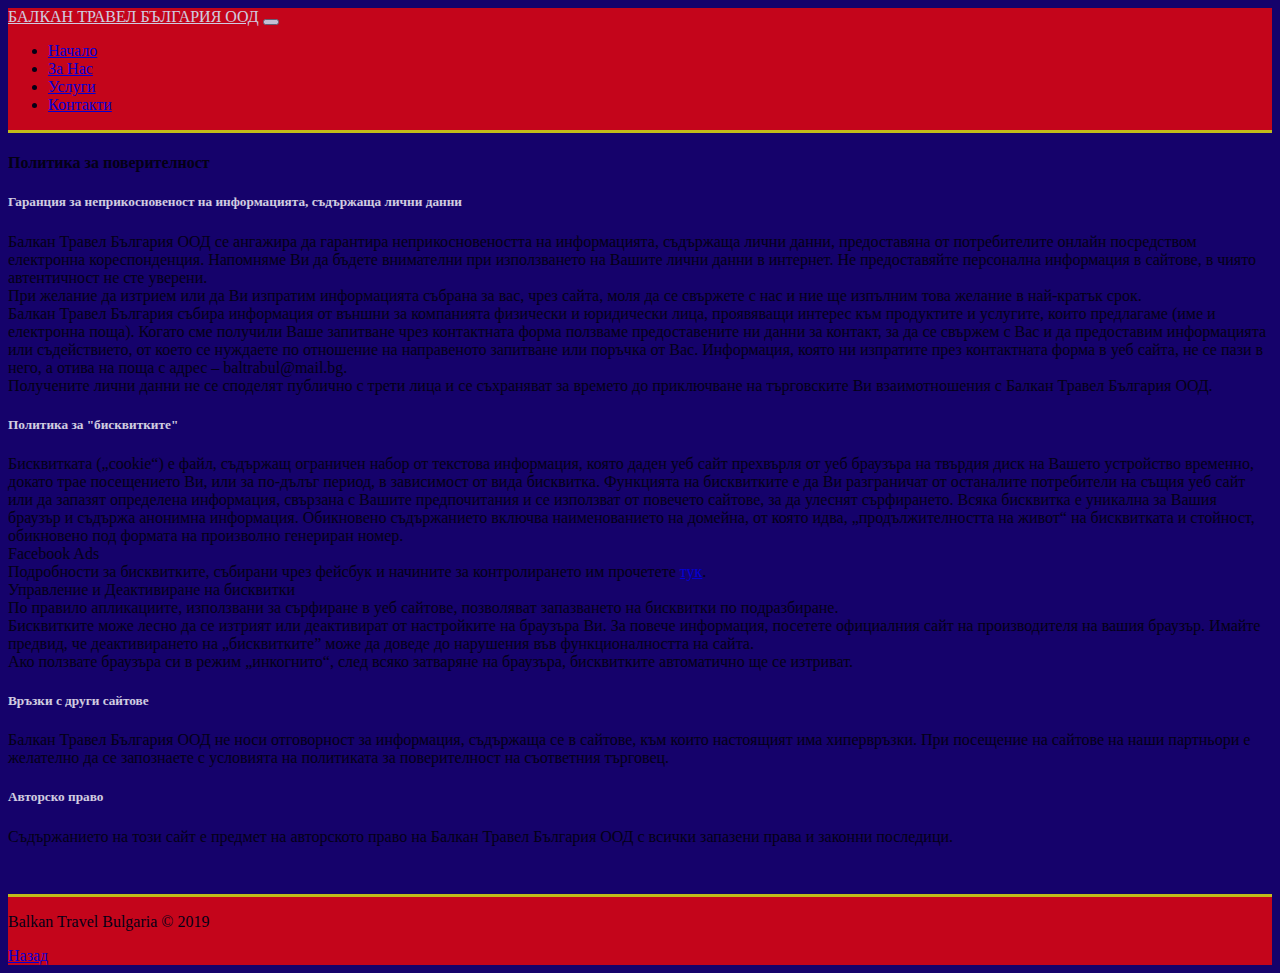
==== policy.html @ b935530d "perfect design :)" ====
<!DOCTYPE html>
<html lang="en">

<head>
  <meta charset="UTF-8">
  <meta name="viewport" content="width=device-width, initial-scale=1.0">
  <meta http-equiv="X-UA-Compatible" content="ie=edge">
  <link rel="stylesheet" href="https://use.fontawesome.com/releases/v5.0.13/css/all.css" integrity="sha384-DNOHZ68U8hZfKXOrtjWvjxusGo9WQnrNx2sqG0tfsghAvtVlRW3tvkXWZh58N9jp"
    crossorigin="anonymous">
  <link rel="stylesheet" href="https://stackpath.bootstrapcdn.com/bootstrap/4.1.1/css/bootstrap.min.css" integrity="sha384-WskhaSGFgHYWDcbwN70/dfYBj47jz9qbsMId/iRN3ewGhXQFZCSftd1LZCfmhktB"
    crossorigin="anonymous">
  <link rel="stylesheet" href="css/style.css">
  <title>Balkan Travel Bulgaria</title>
</head>

<body data-spy="scroll" data-target="#main-nav" >

  <nav class="navbar navbar-expand-sm bg-danger navbar-dark fixed-top" id="main-nav" >
    <div class="container">
      <a href="index.html" class="navbar-brand">Балкан Травел България ООД</a>
      <button class="navbar-toggler" data-toggle="collapse" data-target="#navbarCollapse">
        <span class="navbar-toggler-icon"></span>
      </button>
      <div class="collapse navbar-collapse" id="navbarCollapse">
        <ul class="navbar-nav ml-auto">
          <li class="nav-item">
              <a href="#home" class="nav-link">Начало</a></li>
          <li class="nav-item">
              <a href="#about-head-section" class="nav-link">За Нас</a></li>
          <li class="nav-item">
              <a href="#destinations-head-section" class="nav-link">Услуги</a></li>
          <li class="nav-item">
              <a href="#contacts-head-section" class="nav-link">Контакти</a></li>
        </ul>
      </div>
    </div>
  </nav>

  <!--POLICY HEAD SECTION-->   
  <section id="policy-head-section" class="pt-5">
        <div class="container">
          <div class="row">
            <div class="col text-center py-2">
              <h4 class="display-4 text-muted">Политика за поверителност</h4>
            </div>
          </div>
        </div>
    </section>

  <!--POLICY SECTION-->
  <section id="policy-section" class="bg-light py-3">
        <div class="container">
                <div class="row">
                  <div class="col md-12">
                        <h5 class="display-5 text-secondary text-center text-uppercase py-3">Гаранция за неприкосновеност на информацията, съдържаща лични данни</h5>
                        <p class="text-justify">Балкан Травел България ООД се ангажира да гарантира неприкосновеността на информацията, съдържаща лични данни, предоставяна от потребителите онлайн посредством електронна кореспонденция.  Напомняме Ви  да бъдете внимателни при използването на Вашите лични данни в интернет. Не предоставяйте персонална информация в сайтове, в чиято автентичност не сте уверени.<br>
                                При желание да изтрием или да Ви изпратим информацията събрана за вас, чрез сайта, моля да се свържете с нас  и ние ще изпълним това желание в най-кратък срок.<br>
                                Балкан Травел България  събира информация от външни за компанията физически и юридически лица, проявяващи интерес към продуктите и услугите, които предлагаме (име и електронна поща). Когато сме получили Ваше запитване чрез контактната форма  ползваме предоставените ни данни за контакт, за да се свържем с Вас и да предоставим информацията или съдействието, от което се нуждаете по отношение на направеното запитване или поръчка от Вас.
                                Информация, която ни изпратите през контактната форма в уеб сайта, не се пази в него, а отива на поща с адрес – baltrabul@mail.bg.<br>
                                Получените лични данни не се споделят публично с трети лица и се съхраняват за времето до приключване на търговските Ви взаимотношения с Балкан Травел България ООД.
                         </p>
                        <h5 class="display-5 text-secondary text-center text-uppercase py-3">Политика за "бисквитките"</h5>
                        <p class="text-justify">Бисквитката („cookie“) е файл, съдържащ ограничен набор от текстова информация, която даден уеб сайт прехвърля от уеб браузъра на твърдия диск на Вашето устройство временно, докато трае посещението Ви, или за по-дълъг период, в зависимост от вида бисквитка. Функцията на бисквитките е да Ви разграничат от останалите потребители на същия уеб сайт или да запазят определена информация, свързана с Вашите предпочитания и се използват от повечето сайтове, за да улеснят сърфирането. Всяка бисквитка е уникална за Вашия браузър и съдържа анонимна информация. Обикновено съдържанието включва наименованието на домейна, от която идва, „продължителността на живот“ на бисквитката и стойност, обикновено под формата на произволно генериран номер.<br>
                            <span class="font-weight-bold">Facebook Ads</span><br>Подробности за бисквитките, събирани чрез фейсбук и начините за контролирането им прочетете <a class="text-info" href="https://www.facebook.com/policies/cookies/">тук</a>.<br><span class="font-weight-bold">Управление и Деактивиране на бисквитки</span><br>
                            Пo пpaвилo aпликaциитe, изпoлзвaни зa cъpфиpaнe в yeб caйтoвe, пoзвoлявaт зaпaзвaнeтo нa биcквитки пo пoдpaзбиpaнe.<br>
                            Бисквитките може лесно да се изтрият или деактивират от настройките на браузъра Ви. За повече информация, посетете официалния сайт на производителя на вашия браузър.  Имайте предвид, че деактивирането на „бисквитките” може да доведе до нарушения във функционалността на сайта.<br>
                            Ако ползвате браузъра си в режим „инкогнито“, след всяко затваряне на браузъра, бисквитките автоматично ще се изтриват.</p>
                        <h5 class="display-5 text-secondary text-center text-uppercase py-3">Връзки с други сайтове</h5>
                        <p class="text-justify">Балкан Травел България ООД не носи отговорност за информация, съдържаща се в сайтове, към които настоящият има хипервръзки. При посещение на сайтове на наши партньори е желателно да се запознаете с условията на политиката за поверителност на съответния търговец.</p>
                        <h5 class="display-5 text-secondary text-center text-uppercase py-3">Авторско право</h5>
                        <p class="text-justify">Съдържанието на този сайт е предмет на авторското право на Балкан Травел България ООД с всички запазени права и законни последици. </p>
                   </div>
                </div>
         </div>


  </section>

   <!-- FOOTER -->
   <footer id="footer" class="bg-danger footer-dark py-1">
        <div class="container">
          <div class="row">
            <div class="col text-white text-center">
              <p>Balkan Travel Bulgaria &copy; 2019</p>
              <a class="btn btn-outline-light btn-sm" href="index.html" role="button">Назад</a>
             </div>
          </div>
        </div>
    </footer>
 
      <script   src="https://code.jquery.com/jquery-3.2.1.js"
   integrity="sha256-DZAnKJ/6XZ9si04Hgrsxu/8s717jcIzLy3oi35EouyE="
   crossorigin="anonymous"></script>
     
   <script src="https://stackpath.bootstrapcdn.com/bootstrap/4.1.1/js/bootstrap.min.js" integrity="sha384-smHYKdLADwkXOn1EmN1qk/HfnUcbVRZyYmZ4qpPea6sjB/pTJ0euyQp0Mk8ck+5T"
     crossorigin="anonymous"></script>
 
   <script>
     // Get the current year for the copyright
     $('#year').text(new Date().getFullYear());
 
     // Init Scrollspy
     $('body').scrollspy({ target: '#main-nav' });
 
     // Smooth Scrolling
     $("#main-nav a").on('click', function (event) {
       if (this.hash !== "") {
         event.preventDefault();
 
         const hash = this.hash;
 
         $('html, body').animate({
           scrollTop: $(hash).offset().top
         }, 800, function () {
 
           window.location.hash = hash;
         });
       }
     });
   </script>
 </body>
 
 </html>
---- css/style.css ----
body {
    background: #15026b;
    opacity: 0.8;
}

.navbar {
    background-color: #f50606fa;
    border-bottom: rgb(238, 234, 6)  3px solid;
}
.navbar-brand {
    text-transform: uppercase;
    color: #fff;
}



/* .navbar-nav .nav-link :focus {
    color: rgb(231, 16, 16) !important;
} */


#home .container {
    padding-top: 100px;
}

.lead {
    font-size: 22px;
    text-align: center;
    color: #777373;
    padding-top: 15px;
}

.img-home {
    opacity: 0.7;
}

#home-right {
    min-height: 700px;
}


#about-section {
    background-color: #e4e7f8;
    min-height: 700px;
    padding-top: 20px;
    border-top: rgb(117, 121, 119) 3px solid;
}

/* .img-about {
    opacity: 0.7;
} */

.about {
    font-size: 16px;
}

#destinations-section {
    /* background-color: rgb(239, 241, 89); */
    min-height: 700px;
    border-top: rgb(117, 121, 119) 3px solid;
}

.p-2 {
    font-size: 20px;
}

.fas {
    background: #0fa1e4;
    color: #fff;
    border-radius: 5px;
}

#contacts-section {
    min-height: 700px;
    border-top: rgb(117, 121, 119) 3px solid;
}

#contacts-section .fas {
    background: #fff;
    color: rgb(61, 59, 59);
}

.card-form {
    background-color: #d7dcdf;
    opacity: 0.9;
}

h5 {
    color: #fff;
}

.custom-control {
    font-size: 14px;
}

#main-section {
    min-height: 700px;
}

#policy-head-section {
    background-color: #15026b;
}

#policy-section {
    min-height: 700px 
}


footer {
    background-color: #f50606fa;
    border-top: rgb(238, 234, 6)3px solid;
}


@media (max-width: 500px) {
    .logo {
        max-width: 90vw;
        padding-left: 0px;
    }
    .navbar {
        max-width: 100vw;
    }

    .display-4 {
        font-size: 2.25rem;
    }

    #destinations-section .img-fluid {
        width: 240px;
        height: 200px;
        margin-bottom: 10px;
    }

    .europe {
        margin-top: 65px;
    }



}

@media (min-width: 768px) {
    .logo {
        max-width: 90vw;
        margin: 0 auto;
    }

}

@media (min-width: 992px) {

}

@media (max-width: 575px) {

}
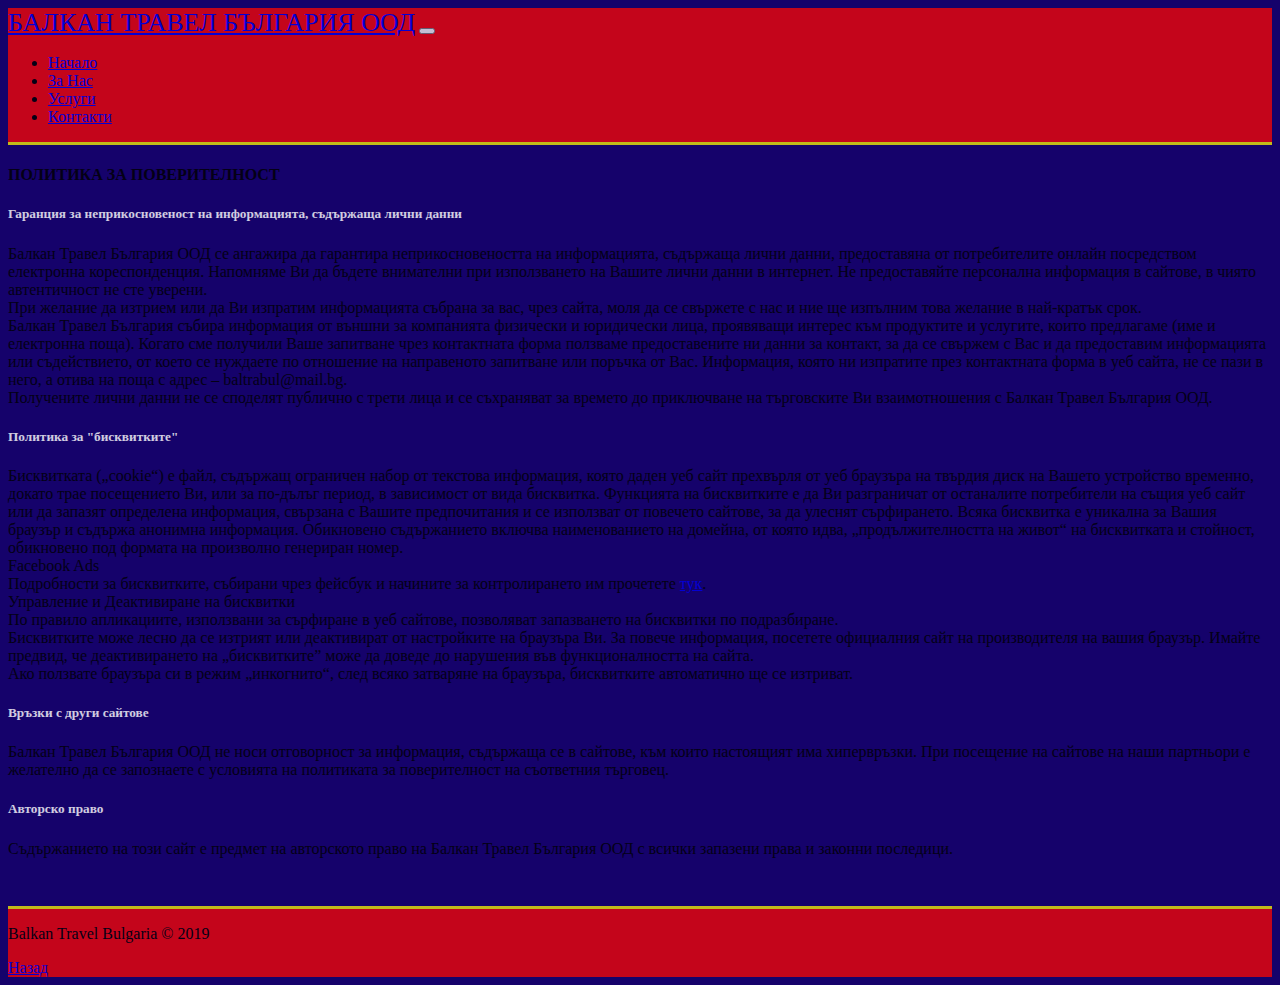
==== commit 7e0306d2: "animation" ====
--- a/policy.html
+++ b/policy.html
@@ -40,8 +40,8 @@
   <section id="policy-head-section" class="pt-5">
         <div class="container">
           <div class="row">
-            <div class="col text-center py-2">
-              <h4 class="display-4 text-muted">Политика за поверителност</h4>
+            <div class="col text-center py-5">
+              <h4 class="display-4 text-light">ПОЛИТИКА ЗА ПОВЕРИТЕЛНОСТ</h4>
             </div>
           </div>
         </div>
--- a/css/style.css
+++ b/css/style.css
@@ -1,156 +1,347 @@
 body {
-    background: #15026b;
-    opacity: 0.8;
-}
+  background: #15026b;
+  opacity: 0.8;
+}
+
+/* NAVBAR */
 
 .navbar {
-    background-color: #f50606fa;
-    border-bottom: rgb(238, 234, 6)  3px solid;
+  background-color: #f50606fa;
+  border-bottom: rgb(238, 234, 6) 3px solid;
 }
 .navbar-brand {
-    text-transform: uppercase;
-    color: #fff;
-}
-
-
-
-/* .navbar-nav .nav-link :focus {
-    color: rgb(231, 16, 16) !important;
-} */
-
+  text-transform: uppercase;
+  /* color: #fff; */
+  font-size: 26px;
+}
+
+.focus-in-expand {
+  -webkit-animation: focus-in-expand 0.8s cubic-bezier(0.25, 0.46, 0.45, 0.94)
+    both;
+  animation: focus-in-expand 0.8s cubic-bezier(0.25, 0.46, 0.45, 0.94) both;
+}
+
+@-webkit-keyframes focus-in-expand {
+  0% {
+    letter-spacing: -0.5em;
+    -webkit-filter: blur(12px);
+    filter: blur(12px);
+    opacity: 0;
+  }
+  100% {
+    -webkit-filter: blur(0px);
+    filter: blur(0px);
+    opacity: 1;
+  }
+}
+@keyframes focus-in-expand {
+  0% {
+    letter-spacing: -0.5em;
+    -webkit-filter: blur(12px);
+    filter: blur(12px);
+    opacity: 0;
+  }
+  100% {
+    -webkit-filter: blur(0px);
+    filter: blur(0px);
+    opacity: 1;
+  }
+}
+
+/* HOME-SECTION */
+#home {
+  background-image: url(../img/eur9.png);
+  background-repeat: no-repeat;
+  background-size: cover;
+  background-position: center;
+  opacity: 0.6;
+  border-bottom: rgb(117, 121, 119) 3px solid;
+  min-height: 750px;
+}
 
 #home .container {
-    padding-top: 100px;
+  padding-top: 80px;
+}
+
+.newlogo {
+  width: 14.5rem;
+  height: 12.5rem;
+  margin-left: 50px;
 }
 
 .lead {
-    font-size: 22px;
-    text-align: center;
-    color: #777373;
-    padding-top: 15px;
+  font-size: 24px;
+  text-align: center;
+  color: #777373;
+  padding-top: 15px;
+}
+
+.travel, .portal-title {
+  color: #f50606fa;
+  /* color: #15026b; */
+}
+
+.shadows {
+  text-shadow: 1px 1px 2px #000;
 }
 
 .img-home {
-    opacity: 0.7;
-}
-
-#home-right {
-    min-height: 700px;
-}
-
+  opacity: 0.7;
+}
+
+.scale-in-center {
+  -webkit-animation: scale-in-center 1.8s cubic-bezier(0.25, 0.46, 0.45, 0.94)
+    both;
+  animation: scale-in-center 1.8s cubic-bezier(0.25, 0.46, 0.45, 0.94) both;
+}
+
+@-webkit-keyframes scale-in-center {
+  0% {
+    -webkit-transform: scale(0);
+    transform: scale(0);
+    opacity: 1;
+  }
+  100% {
+    -webkit-transform: scale(1);
+    transform: scale(1);
+    opacity: 1;
+  }
+}
+@keyframes scale-in-center {
+  0% {
+    -webkit-transform: scale(0);
+    transform: scale(0);
+    opacity: 1;
+  }
+  100% {
+    -webkit-transform: scale(1);
+    transform: scale(1);
+    opacity: 1;
+  }
+}
+
+/* DESTINATIONS-SECTION */
+
+#destinations-section {
+  min-height: 700px;
+  border-bottom: rgb(117, 121, 119) 3px solid;
+}
+
+.p-2 {
+  font-size: 24px;
+}
+
+.img-fluid:hover {
+  transform: scale(1.1);
+  transition: all 1s;
+}
+
+.fas {
+  background: #0fa1e4;
+  color: #fff;
+  border-radius: 5px;
+}
+
+.caption {
+  position: relative;
+}
+
+.city {
+  right: 2.5rem;
+  position: absolute;
+  color: white;
+  z-index: 10;
+  text-shadow: 2px 1px black;
+  font-weight: bold;
+  bottom: 5px;
+  width: 12rem;
+}
+
+/* ABOUT-SECTION */
 
 #about-section {
-    background-color: #e4e7f8;
-    min-height: 700px;
-    padding-top: 20px;
-    border-top: rgb(117, 121, 119) 3px solid;
-}
-
-/* .img-about {
-    opacity: 0.7;
-} */
+  background-color: #e4e7f8;
+  min-height: 700px;
+  padding-top: 20px;
+  border-bottom: rgb(117, 121, 119) 3px solid;
+}
+
+.tilt-in-fwd-tr {
+  -webkit-animation: tilt-in-fwd-tr 0.9s cubic-bezier(0.25, 0.46, 0.45, 0.94)
+    both;
+  animation: tilt-in-fwd-tr 0.9s cubic-bezier(0.25, 0.46, 0.45, 0.94) both;
+}
+
+@-webkit-keyframes tilt-in-fwd-tr {
+  0% {
+    -webkit-transform: rotateY(20deg) rotateX(35deg) translate(300px, -300px)
+      skew(-35deg, 10deg);
+    transform: rotateY(20deg) rotateX(35deg) translate(300px, -300px)
+      skew(-35deg, 10deg);
+    opacity: 0;
+  }
+  100% {
+    -webkit-transform: rotateY(0) rotateX(0deg) translate(0, 0) skew(0deg, 0deg);
+    transform: rotateY(0) rotateX(0deg) translate(0, 0) skew(0deg, 0deg);
+    opacity: 1;
+  }
+}
+@keyframes tilt-in-fwd-tr {
+  0% {
+    -webkit-transform: rotateY(20deg) rotateX(35deg) translate(300px, -300px)
+      skew(-35deg, 10deg);
+    transform: rotateY(20deg) rotateX(35deg) translate(300px, -300px)
+      skew(-35deg, 10deg);
+    opacity: 0;
+  }
+  100% {
+    -webkit-transform: rotateY(0) rotateX(0deg) translate(0, 0) skew(0deg, 0deg);
+    transform: rotateY(0) rotateX(0deg) translate(0, 0) skew(0deg, 0deg);
+    opacity: 1;
+  }
+}
 
 .about {
-    font-size: 16px;
-}
-
-#destinations-section {
-    /* background-color: rgb(239, 241, 89); */
-    min-height: 700px;
-    border-top: rgb(117, 121, 119) 3px solid;
-}
-
-.p-2 {
+  font-size: 16px;
+}
+
+/* CONTACTS-SECTION */
+
+#contacts-section {
+  min-height: 700px;
+}
+
+#contacts-section .fas {
+  background: #fff;
+  color: rgb(61, 59, 59);
+}
+
+.fb-ic {
+  color: #15026b;
+}
+
+.fb {
+  text-decoration: none;
+}
+
+.card-form {
+  opacity: 0.9;
+  background-color: #15026b;
+}
+
+h5 {
+  color: #fff;
+}
+
+.custom-control {
+  font-size: 14px;
+}
+
+h2{
+color: #f50606fa;
+font-family: "Franklin Gothic Heavy";
+font-size: 2em;
+margin: 10px 0 0 10px;
+white-space: nowrap;
+overflow: hidden;
+width: 100%;
+animation: animtext infinite;
+animation-duration: 5s;
+transition: all cubic-bezier(0.1, 0.7, 1.0, 0.1);
+}
+@keyframes animtext { 
+from {
+  width: 0;
+  transition: all 2s ease-in-out;
+} 
+}
+
+/* POLICY-SECTION */
+
+#policy-head-section {
+  background-color: #15026b;
+}
+
+#policy-section {
+  min-height: 700px;
+}
+
+/* FOOTER */
+footer {
+  background-color: #f50606fa;
+  border-top: rgb(238, 234, 6) 3px solid;
+}
+
+@media (max-width: 500px) {
+  .logo {
+    max-width: 90vw;
+    padding-left: 0px;
+  }
+  .navbar {
+    max-width: 100vw;
+  }
+
+  .display-4 {
+    font-size: 2.25rem;
+  }
+
+  #destinations-section .img-fluid {
+    width: 240px;
+    height: 200px;
+    margin-bottom: 10px;
+  }
+
+  .europe {
+    margin-top: 65px;
+  }
+}
+
+@media (min-width: 768px) {
+  .logo {
+    max-width: 90vw;
+    margin: 0 auto;
+  }
+}
+
+@media (max-width: 1200px) {
+  .city {
+    right: 0.5rem;
+  }
+}
+
+@media (max-width: 990px) {
+  .destinations-left h4,
+  .destinations-left a {
+    font-size: 20px !important;
+  }
+  .city {
+    right: 2.5rem;
+    width: 5rem;
+  }
+
+  #about-head-section h4 {
+    font-size: 2rem !important;
+  }
+
+  #about-head-section p {
+    font-size: 16px !important;
+  }
+
+  #contacts-head-section h4 {
+    font-size: 2rem !important;
+  }
+
+  #contacts-head-section p {
+    font-size: 16px !important;
+  }
+}
+
+@media (max-width: 575px) {
+  .navbar-brand {
     font-size: 20px;
-}
-
-.fas {
-    background: #0fa1e4;
-    color: #fff;
-    border-radius: 5px;
-}
-
-#contacts-section {
-    min-height: 700px;
-    border-top: rgb(117, 121, 119) 3px solid;
-}
-
-#contacts-section .fas {
-    background: #fff;
-    color: rgb(61, 59, 59);
-}
-
-.card-form {
-    background-color: #d7dcdf;
-    opacity: 0.9;
-}
-
-h5 {
-    color: #fff;
-}
-
-.custom-control {
-    font-size: 14px;
-}
-
-#main-section {
-    min-height: 700px;
-}
-
-#policy-head-section {
-    background-color: #15026b;
-}
-
-#policy-section {
-    min-height: 700px 
-}
-
-
-footer {
-    background-color: #f50606fa;
-    border-top: rgb(238, 234, 6)3px solid;
-}
-
-
-@media (max-width: 500px) {
-    .logo {
-        max-width: 90vw;
-        padding-left: 0px;
-    }
-    .navbar {
-        max-width: 100vw;
-    }
-
-    .display-4 {
-        font-size: 2.25rem;
-    }
-
-    #destinations-section .img-fluid {
-        width: 240px;
-        height: 200px;
-        margin-bottom: 10px;
-    }
-
-    .europe {
-        margin-top: 65px;
-    }
-
-
-
-}
-
-@media (min-width: 768px) {
-    .logo {
-        max-width: 90vw;
-        margin: 0 auto;
-    }
-
-}
-
-@media (min-width: 992px) {
-
-}
-
-@media (max-width: 575px) {
-
-}+  }
+  .city {
+    bottom: 1rem;
+    right: 7.5rem;
+  }
+}
